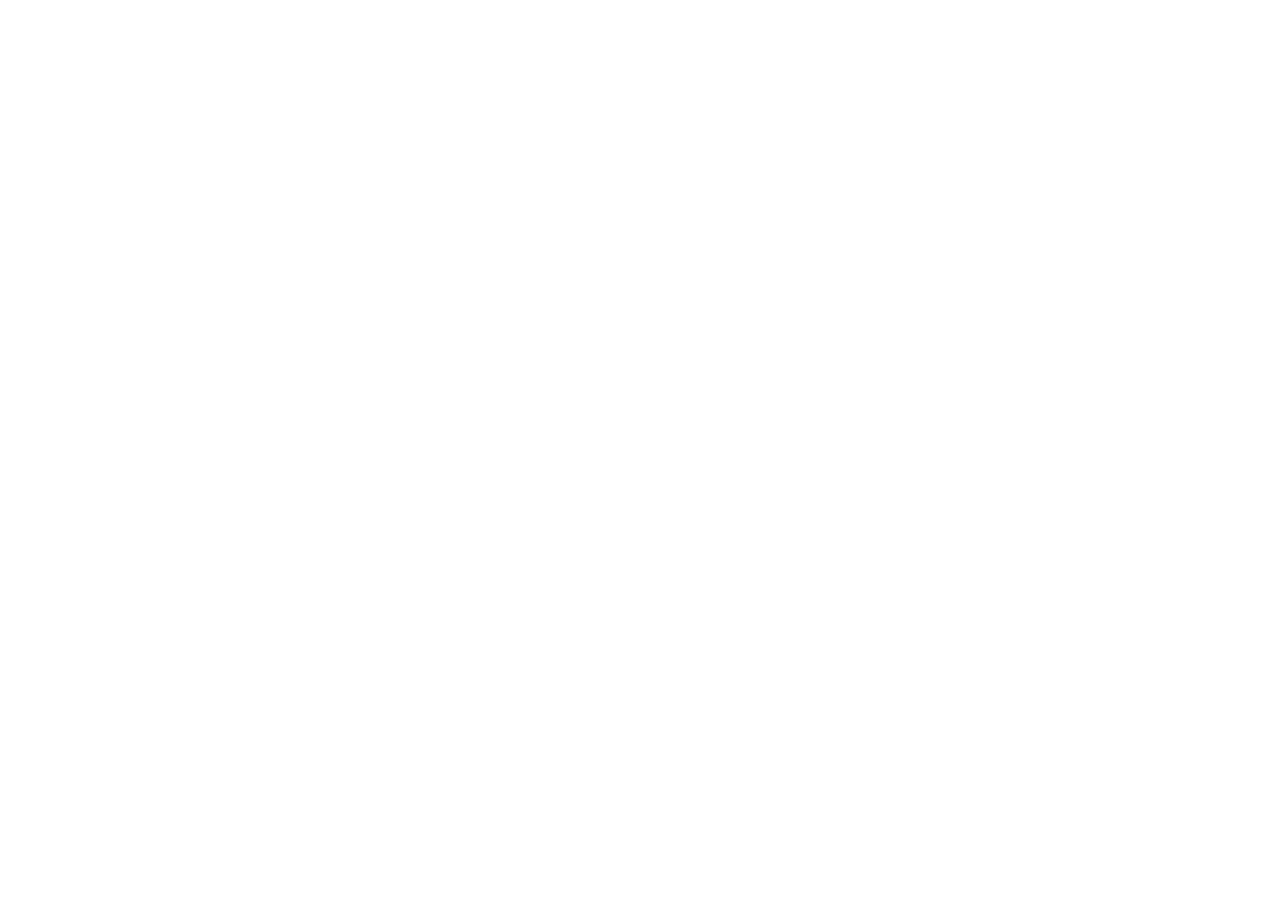
==== test.html @ 1e25377f "added my first file" ====
<!DOCTYPE html>
<html lang="en">
<head>
    <meta charset="UTF-8">
    <meta name="viewport" content="width=device-width, initial-scale=1.0">
    <title>Sample Website</title>
</head>
<body>
    
</body>
</html>
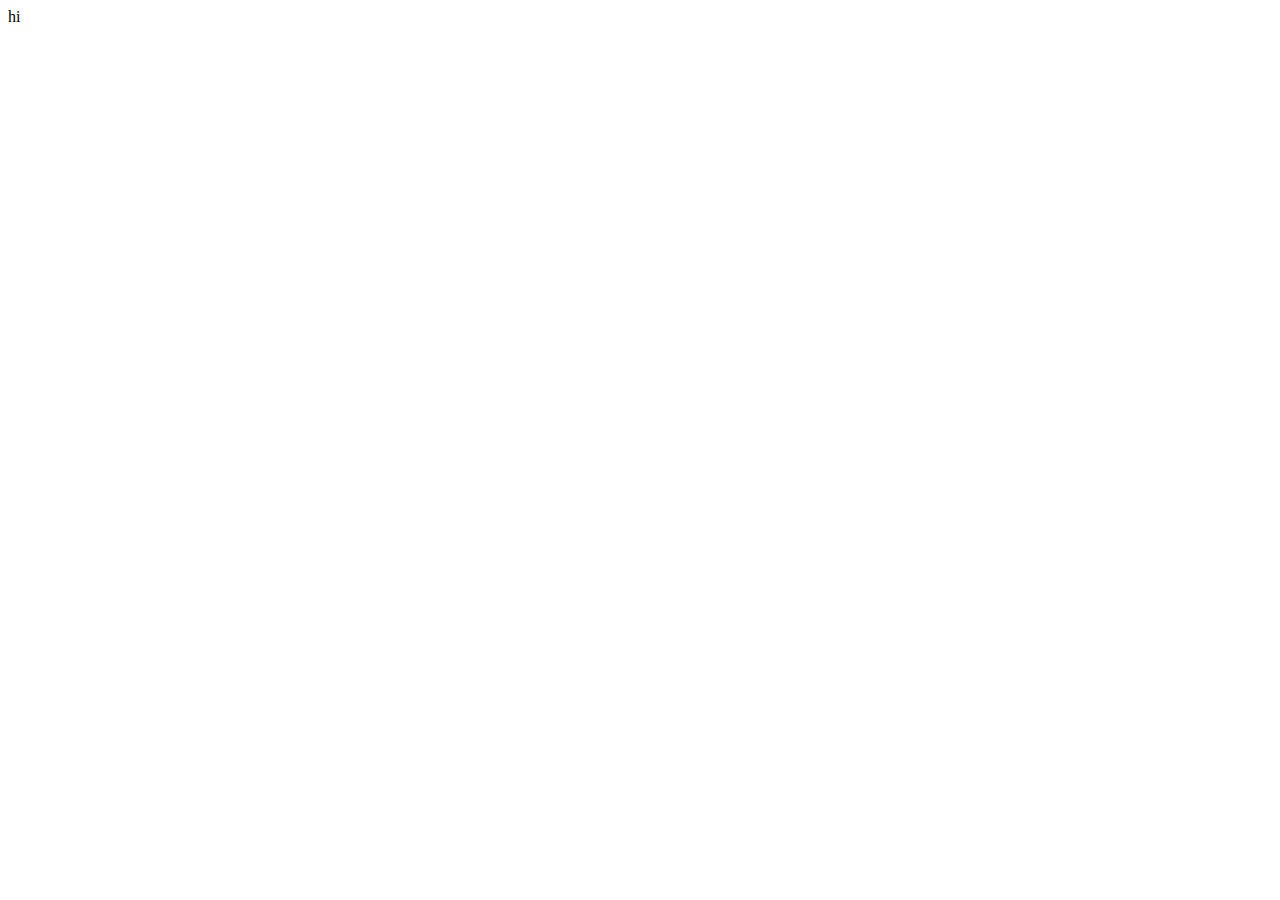
==== commit a4fd2197: "Update test.html" ====
--- a/test.html
+++ b/test.html
@@ -8,4 +8,7 @@
 <body>
     
 </body>
-</html>+</html>
+
+
+hi
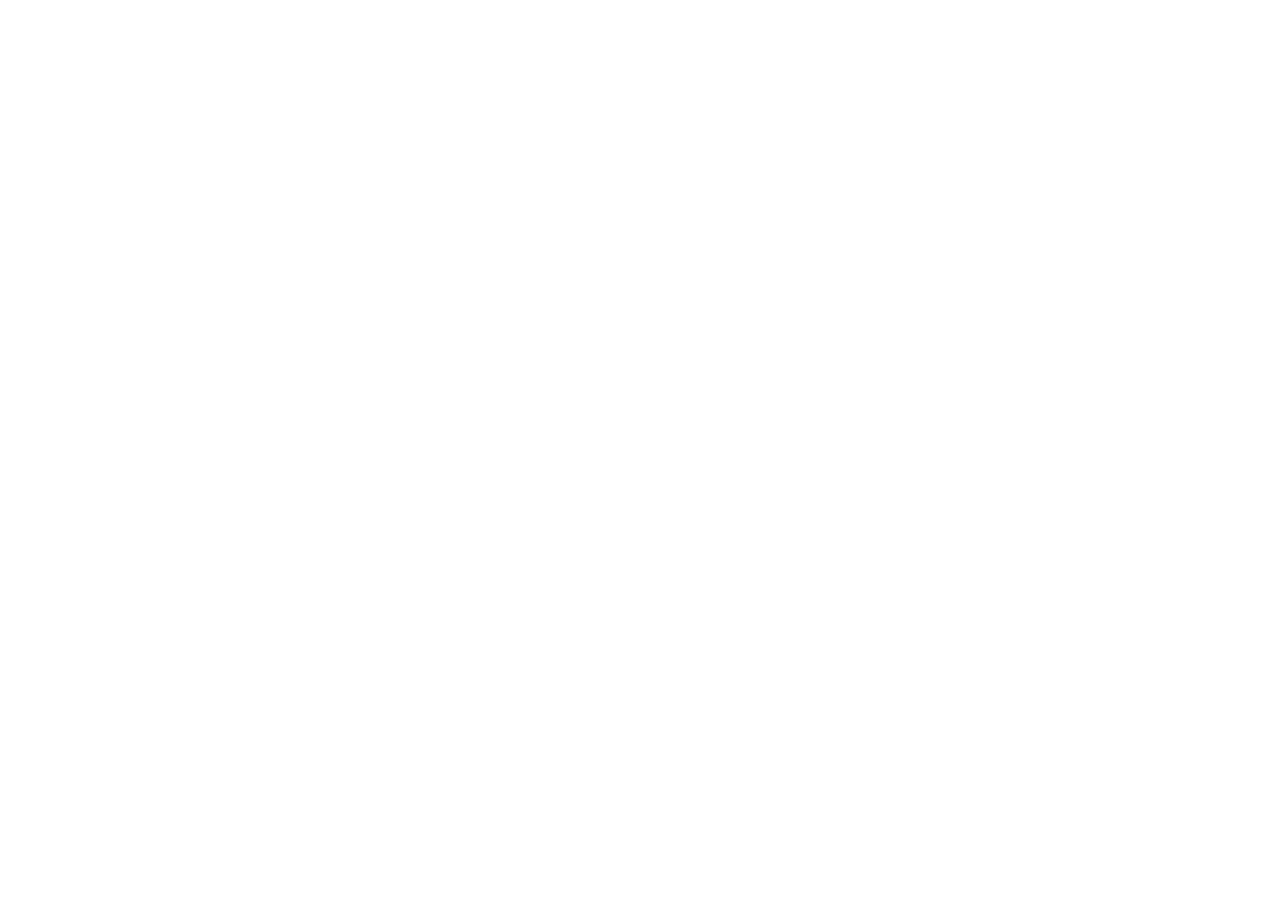
==== commit d57785b1: "Update test.html" ====
--- a/test.html
+++ b/test.html
@@ -11,4 +11,3 @@
 </html>
 
 
-hi
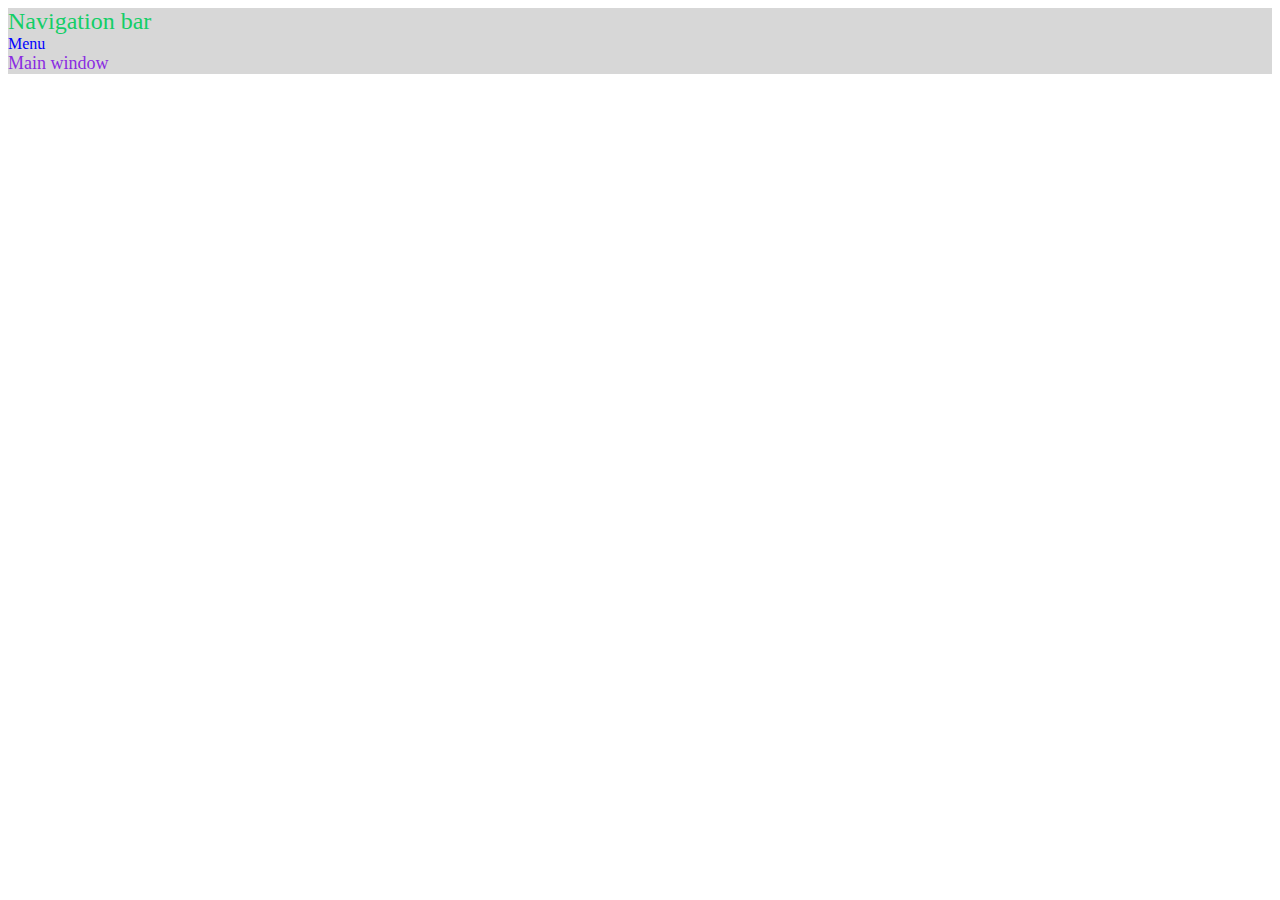
==== commit 5d949dce: "Website prototype" ====
--- a/test.html
+++ b/test.html
@@ -4,10 +4,14 @@
     <meta charset="UTF-8">
     <meta name="viewport" content="width=device-width, initial-scale=1.0">
     <title>Sample Website</title>
+    <link href ="style.css" rel="stylesheet">
 </head>
+
+
 <body>
-    
+    <div id="navbar">Navigation bar </div>
+    <div id="sidebar">Menu</div>
+    <div id="main">Main window</div>
+
 </body>
 </html>
-
-
--- a/style.css
+++ b/style.css
@@ -0,0 +1,27 @@
+
+div {
+
+    background-color: rgb(215, 215, 215); color: rgb(255, 174, 1);
+    font-family: Georgia, 'Times New Roman', Times, serif;
+    font-size: 20px;
+}
+#navbar {
+
+    color: rgb(19, 206, 103);
+    font-size: 24px;
+
+}
+
+#sidebar {
+
+    color: blue;
+    font-size: 16px;
+
+}
+
+#main {
+
+color: blueviolet;
+font-size: 18px;
+
+}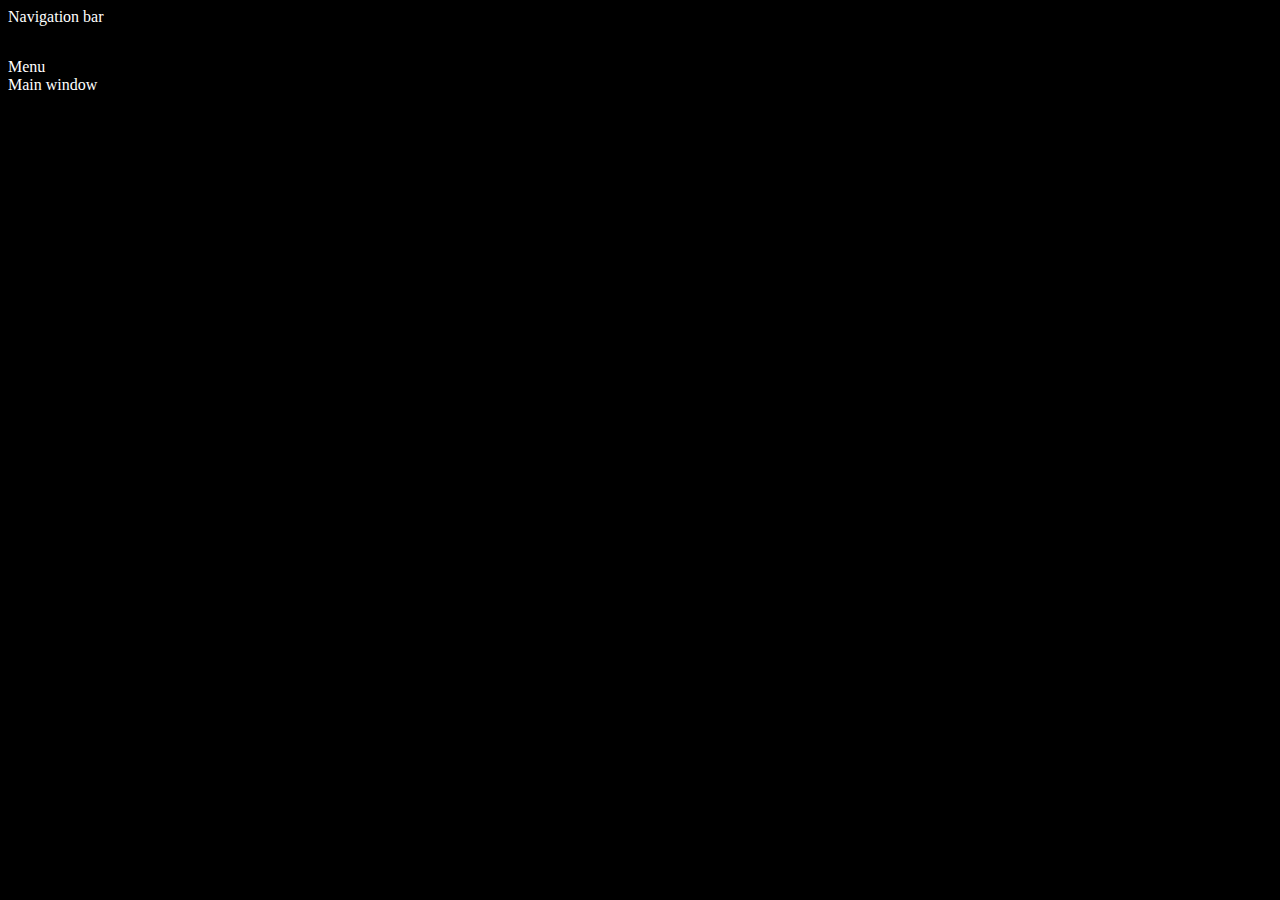
==== commit 1e5cc039: "Second website prototype" ====
--- a/test.html
+++ b/test.html
@@ -3,7 +3,7 @@
 <head>
     <meta charset="UTF-8">
     <meta name="viewport" content="width=device-width, initial-scale=1.0">
-    <title>Sample Website</title>
+    <title>MY FIRST WEBSITE</title>
     <link href ="style.css" rel="stylesheet">
 </head>
 
--- a/style.css
+++ b/style.css
@@ -1,27 +1,28 @@
+html {
+    
+    
+    background-color: black; 
+    color:white
 
-div {
-
-    background-color: rgb(215, 215, 215); color: rgb(255, 174, 1);
-    font-family: Georgia, 'Times New Roman', Times, serif;
-    font-size: 20px;
-}
-#navbar {
-
-    color: rgb(19, 206, 103);
-    font-size: 24px;
 
 }
 
-#sidebar {
+#navbar {
 
-    color: blue;
-    font-size: 16px;
+    height:50px;
+   
+}
+
+#flex {
+
+display: flex;
+
 
 }
 
-#main {
+.container{
 
-color: blueviolet;
-font-size: 18px;
-
+    border-style: dotted;
+    border-color: azure;
+    border-width: 1px;
 }